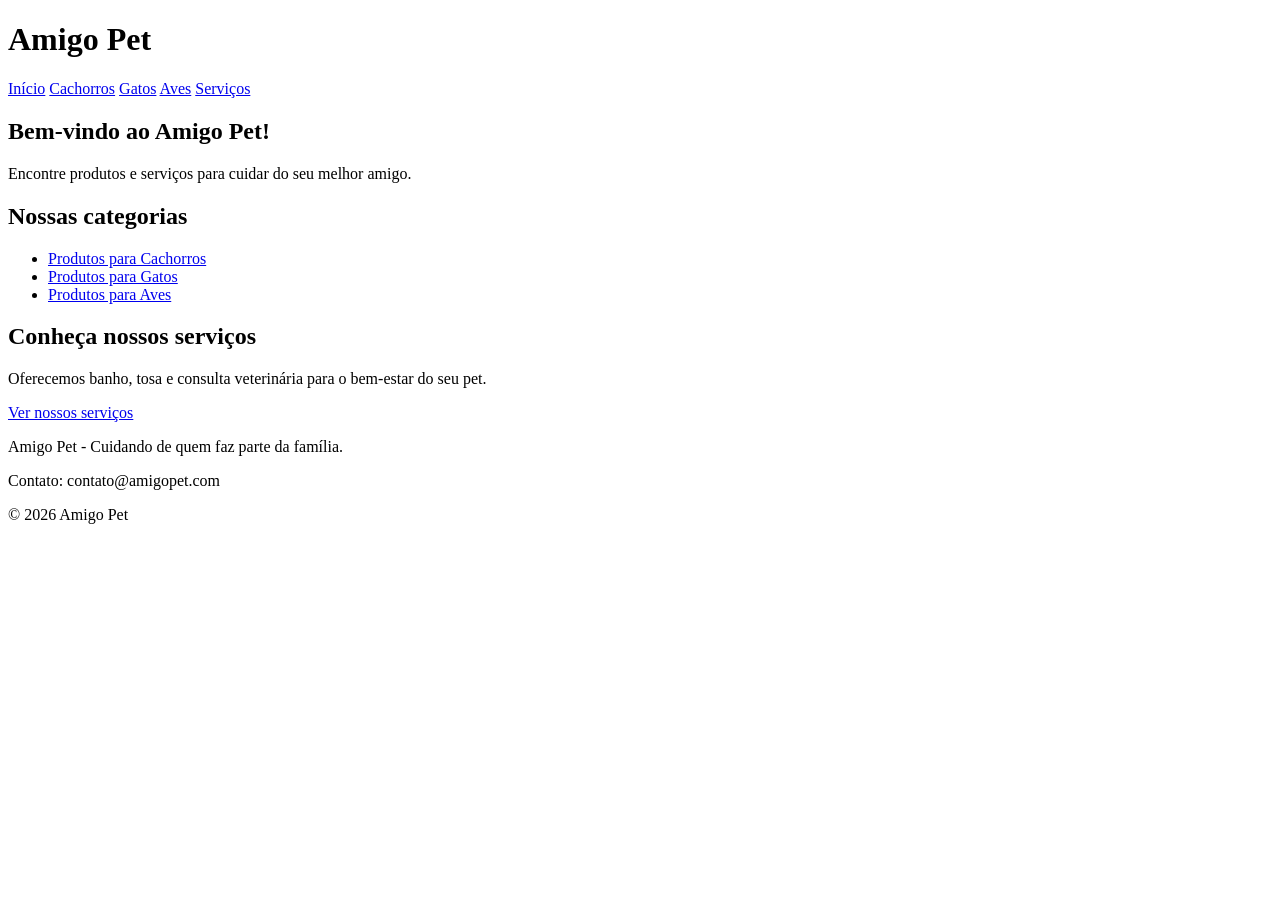
==== index.html @ db341f41 "Add files via upload" ====
<!DOCTYPE html>
<html lang="pt-BR">

<head>
    <meta charset="UTF-8">
    <meta name="viewport" content="width=device-width, initial-scale=1.0">

    <title>Amigo Pet</title>
</head>

<body>

    <header>

        <h1>Amigo Pet</h1>

        <nav>
            <a href="index.html">Início</a>
            <a href="cachorros.html">Cachorros</a>
            <a href="gatos.html">Gatos</a>
            <a href="aves.html">Aves</a>
            <a href="servicos.html">Serviços</a>
        </nav>

    </header>

    <main>

        <h2>Bem-vindo ao Amigo Pet!</h2>

        <p>
            Encontre produtos e serviços para cuidar do seu melhor amigo.
        </p>

        <h2>Nossas categorias</h2>

        <ul>

            <li>
                <a href="cachorros.html">
                    Produtos para Cachorros
                </a>
            </li>

            <li>
                <a href="gatos.html">
                    Produtos para Gatos
                </a>
            </li>

            <li>
                <a href="aves.html">
                    Produtos para Aves
                </a>
            </li>

        </ul>

        <h2>Conheça nossos serviços</h2>

        <p>
            Oferecemos banho, tosa e consulta veterinária
            para o bem-estar do seu pet.
        </p>

        <p>
            <a href="servicos.html">Ver nossos serviços</a>
        </p>

    </main>

    <footer>

        <p>
            Amigo Pet - Cuidando de quem faz parte da família.
        </p>

        <p>
            Contato: contato@amigopet.com
        </p>

        <p>
            &copy; 2026 Amigo Pet
        </p>

    </footer>

</body>

</html>
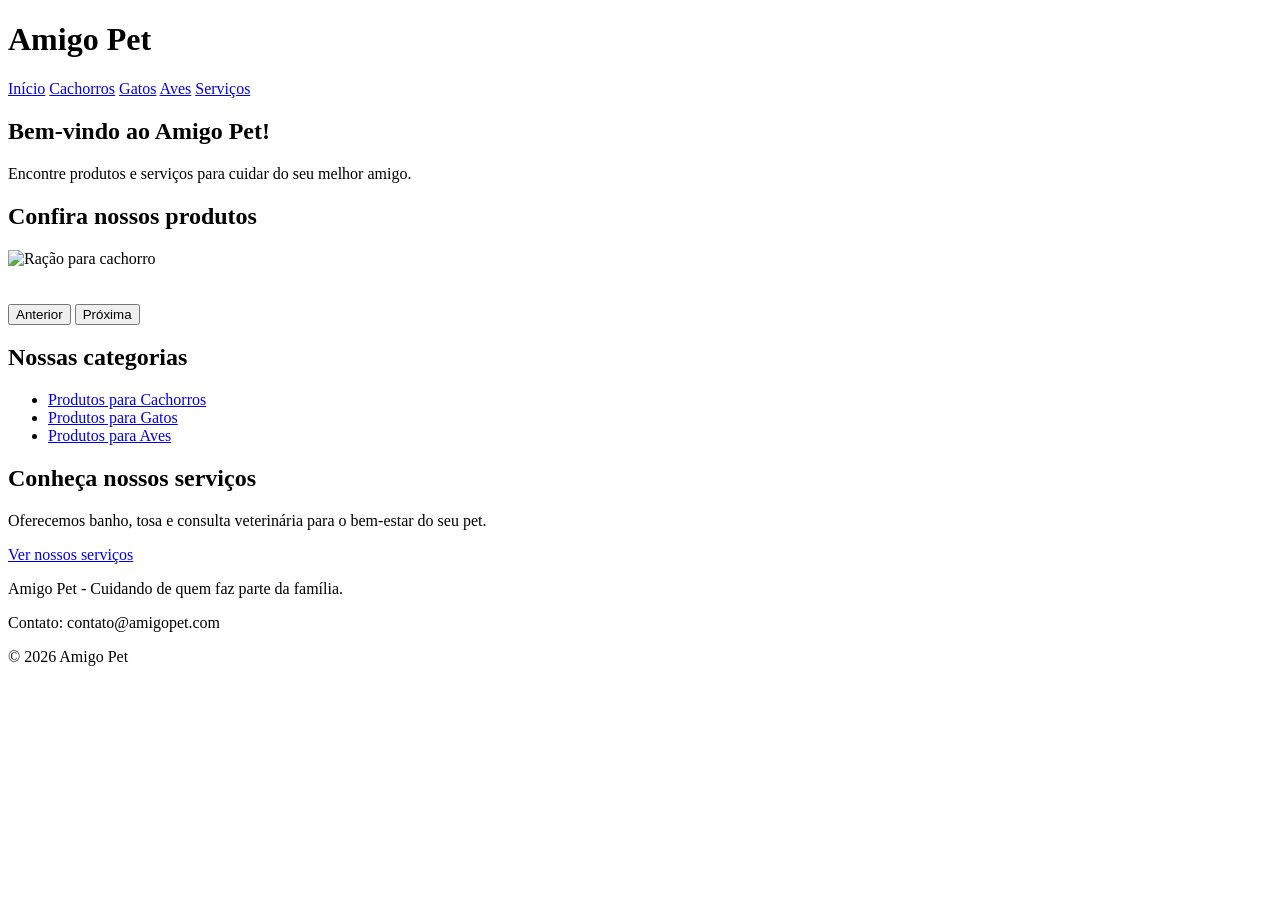
==== commit b1909ce5: "Update index.html" ====
--- a/index.html
+++ b/index.html
@@ -6,6 +6,9 @@
     <meta name="viewport" content="width=device-width, initial-scale=1.0">
 
     <title>Amigo Pet</title>
+   
+    <link rel="stylesheet" href="style.css">
+    
 </head>
 
 <body>
@@ -31,6 +34,36 @@
         <p>
             Encontre produtos e serviços para cuidar do seu melhor amigo.
         </p>
+        <h2>Confira nossos produtos</h2>
+
+<div class="carrossel">
+
+    <img src="imagens/racao-cachorro.jpg"
+         alt="Ração para cachorro"
+         class="imagem-carrossel"
+         width="300">
+
+    <img src="imagens/racao-gato.jpg"
+         alt="Ração para gato"
+         class="imagem-carrossel"
+         width="300">
+
+    <img src="imagens/racao-aves.jpg"
+         alt="Ração para aves"
+         class="imagem-carrossel"
+         width="300">
+
+    <br><br>
+
+    <button type="button" onclick="imagemAnterior()">
+        Anterior
+    </button>
+
+    <button type="button" onclick="proximaImagem()">
+        Próxima
+    </button>
+
+</div>
 
         <h2>Nossas categorias</h2>
 
@@ -85,6 +118,8 @@
 
     </footer>
 
+    <script src="script.js"></script>
+
 </body>
 
-</html>+</html>
--- a/style.css
+++ b/style.css
@@ -0,0 +1,107 @@
+// ==============================
+// DATA E HORA ATUAL
+// ==============================
+
+function mostrarDataAtual() {
+    const elemento = document.getElementById("dataAtual");
+
+    if (elemento) {
+        const agora = new Date();
+
+        const data = agora.toLocaleDateString("pt-BR");
+        const hora = agora.toLocaleTimeString("pt-BR");
+
+        elemento.textContent =
+            "Data e hora atual: " + data + " - " + hora;
+    }
+}
+
+mostrarDataAtual();
+
+
+// ==============================
+// CARROSSEL
+// ==============================
+
+let imagemAtual = 0;
+
+function mostrarImagem(numero) {
+
+    const imagens = document.querySelectorAll(".imagem-carrossel");
+
+    if (imagens.length === 0) {
+        return;
+    }
+
+    imagens.forEach(function(imagem) {
+        imagem.style.display = "none";
+    });
+
+    imagemAtual = numero;
+
+    if (imagemAtual >= imagens.length) {
+        imagemAtual = 0;
+    }
+
+    if (imagemAtual < 0) {
+        imagemAtual = imagens.length - 1;
+    }
+
+    imagens[imagemAtual].style.display = "block";
+}
+
+
+function proximaImagem() {
+    mostrarImagem(imagemAtual + 1);
+}
+
+
+function imagemAnterior() {
+    mostrarImagem(imagemAtual - 1);
+}
+
+
+mostrarImagem(0);
+
+
+// ==============================
+// FORMULÁRIO DE AGENDAMENTO
+// ==============================
+
+const formulario = document.querySelector("form");
+
+if (formulario) {
+
+    formulario.addEventListener("submit", function(evento) {
+
+        evento.preventDefault();
+
+        const nome = document.getElementById("nome");
+        const pet = document.getElementById("pet");
+        const servico = document.getElementById("servico");
+        const data = document.getElementById("data");
+        const horario = document.getElementById("horario");
+
+        if (
+            nome &&
+            pet &&
+            servico &&
+            data &&
+            horario
+        ) {
+
+            alert(
+                "Agendamento realizado com sucesso!\n\n" +
+                "Cliente: " + nome.value + "\n" +
+                "Pet: " + pet.value + "\n" +
+                "Serviço: " + servico.value + "\n" +
+                "Data: " + data.value + "\n" +
+                "Horário: " + horario.value
+            );
+
+            formulario.reset();
+        }
+
+    });
+
+}
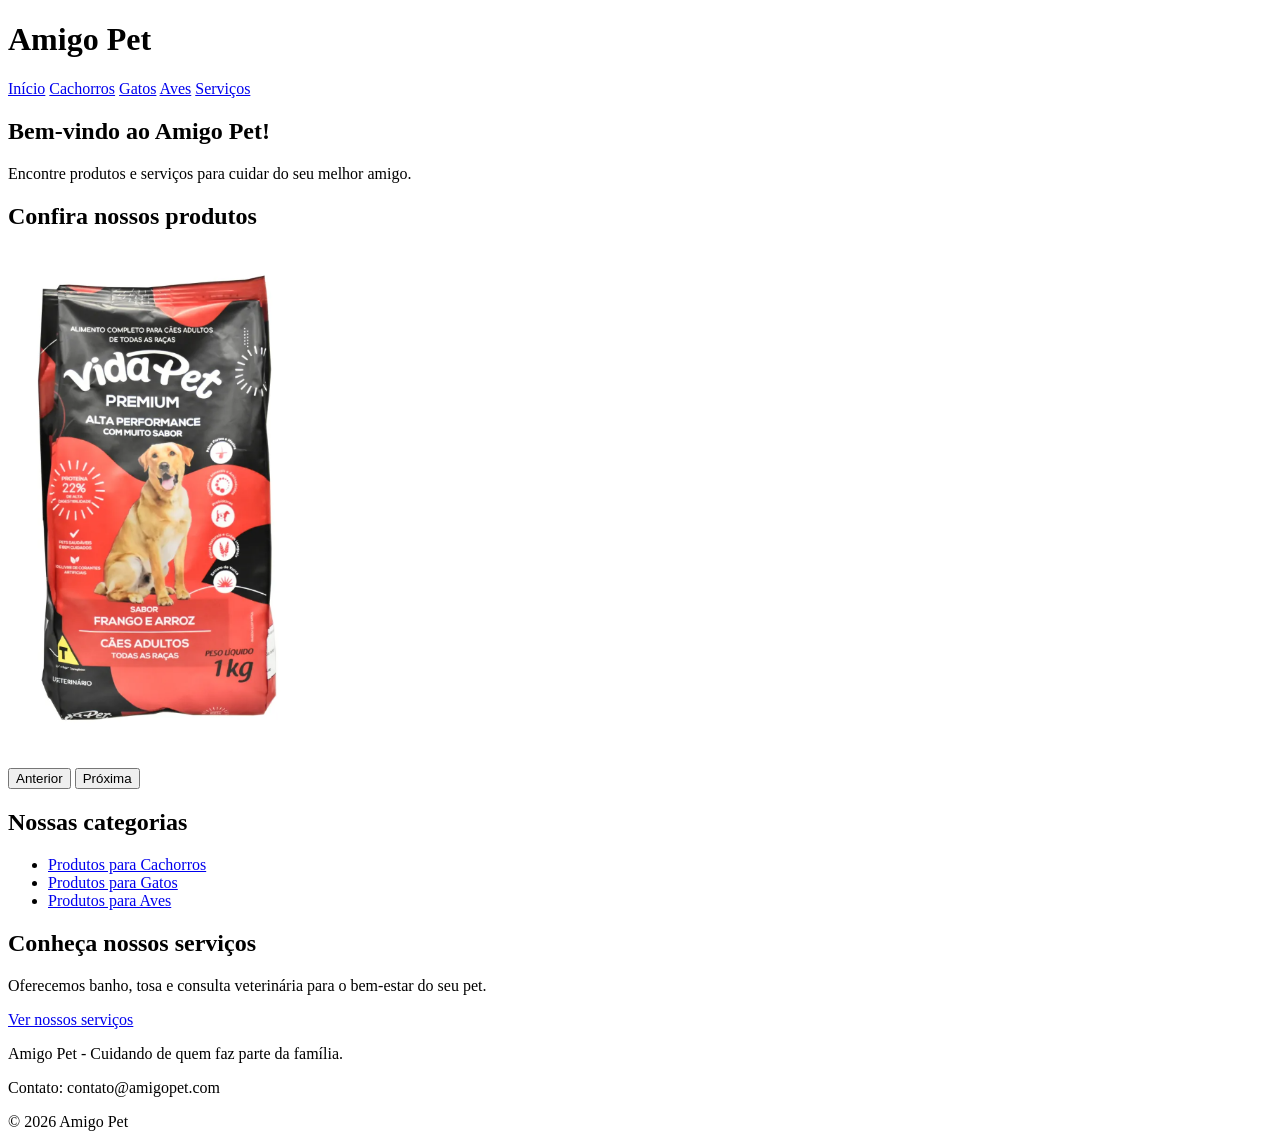
==== commit 8dae6bd2: "Update index.html" ====
--- a/index.html
+++ b/index.html
@@ -38,11 +38,11 @@
 
 <div class="carrossel">
 
-    <img src="imagens/racao-cachorro.jpg"
-         alt="Ração para cachorro"
-         class="imagem-carrossel"
-         width="300">
-
+   <img src="Captura de tela 2026-08-24 174057.png"
+     alt="Produto para cachorro"
+     class="imagem-carrossel"
+     width="300">
+    
     <img src="imagens/racao-gato.jpg"
          alt="Ração para gato"
          class="imagem-carrossel"
